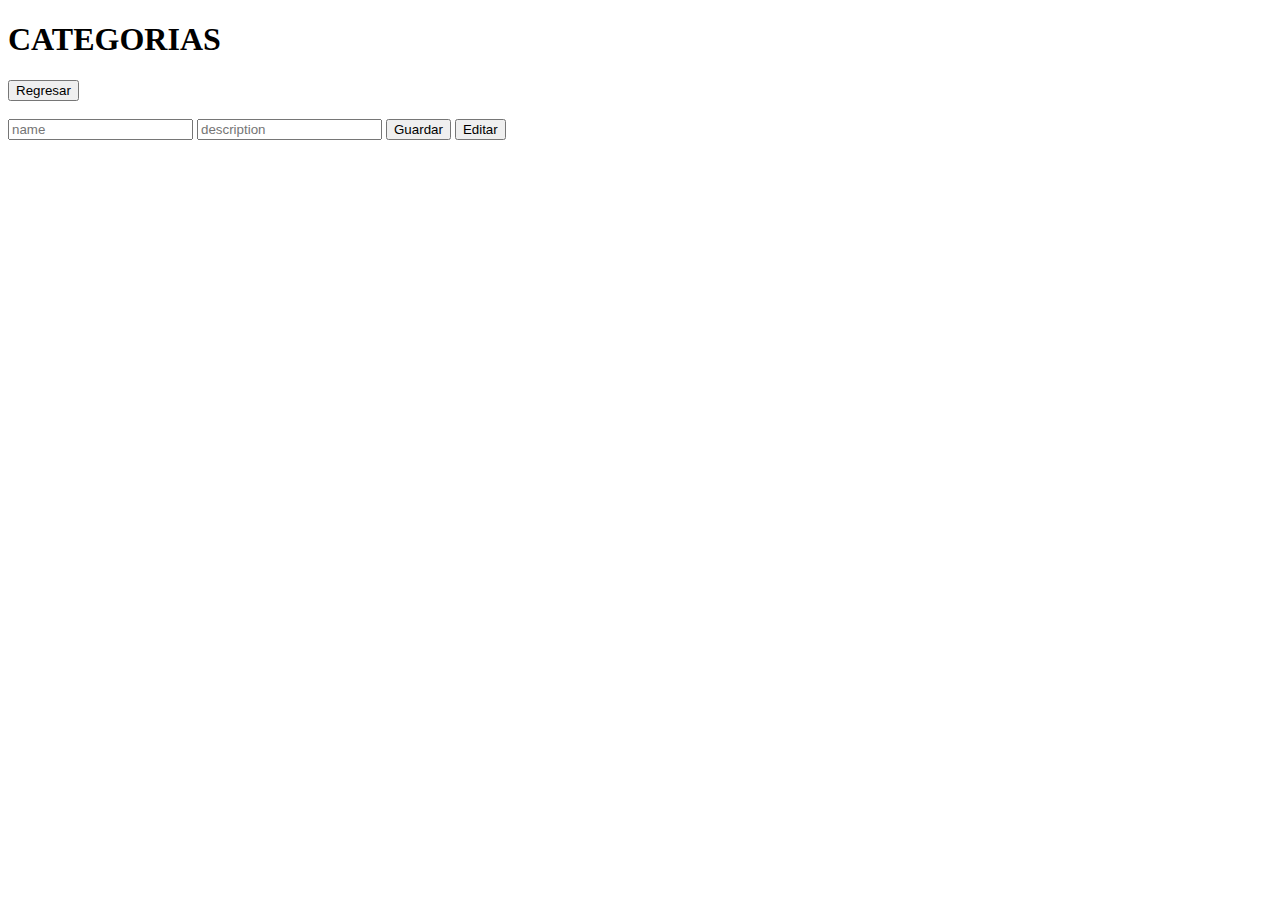
==== src/main/resources/static/CATEGORIAS.html @ 2e41cd78 "actualización" ====
<!DOCTYPE html>
<html lang="en">
<head>
  <meta charset="UTF-8">
    <meta http-equiv="X-UA-Compatible" content="IE=edge">
    <meta name="viewport" content="width=device-width, initial-scale=1.0">
    <title>RENTA DE CUATRIMOTOS</title>
    <script src="https://ajax.googleapis.com/ajax/libs/jquery/3.6.0/jquery.min.js"></script>
    <script type="text/javascript" src="js/CATEGORIAS.js"></script>
    <style>
        table, th, td {
          border: 1px solid black;
          border-collapse: collapse;
          text-align:center;
        }
        </style>
</head>
<body>
<h1>CATEGORIAS</h1>
<button onclick="location.href='menu.html'">Regresar</button>
<br>
<br>
<div>
  <input type="hidden" id="id" placeholder="id">
    <input type="text" id="name" placeholder="name">
    <input type="text" id="description" placeholder="description">
    <button onclick="guardarInformacion()">Guardar</button>
    <button onclick="editarInformacion()">Editar</button>
</div>
<br>
<div id="resultado"></div>
</body>
</html>
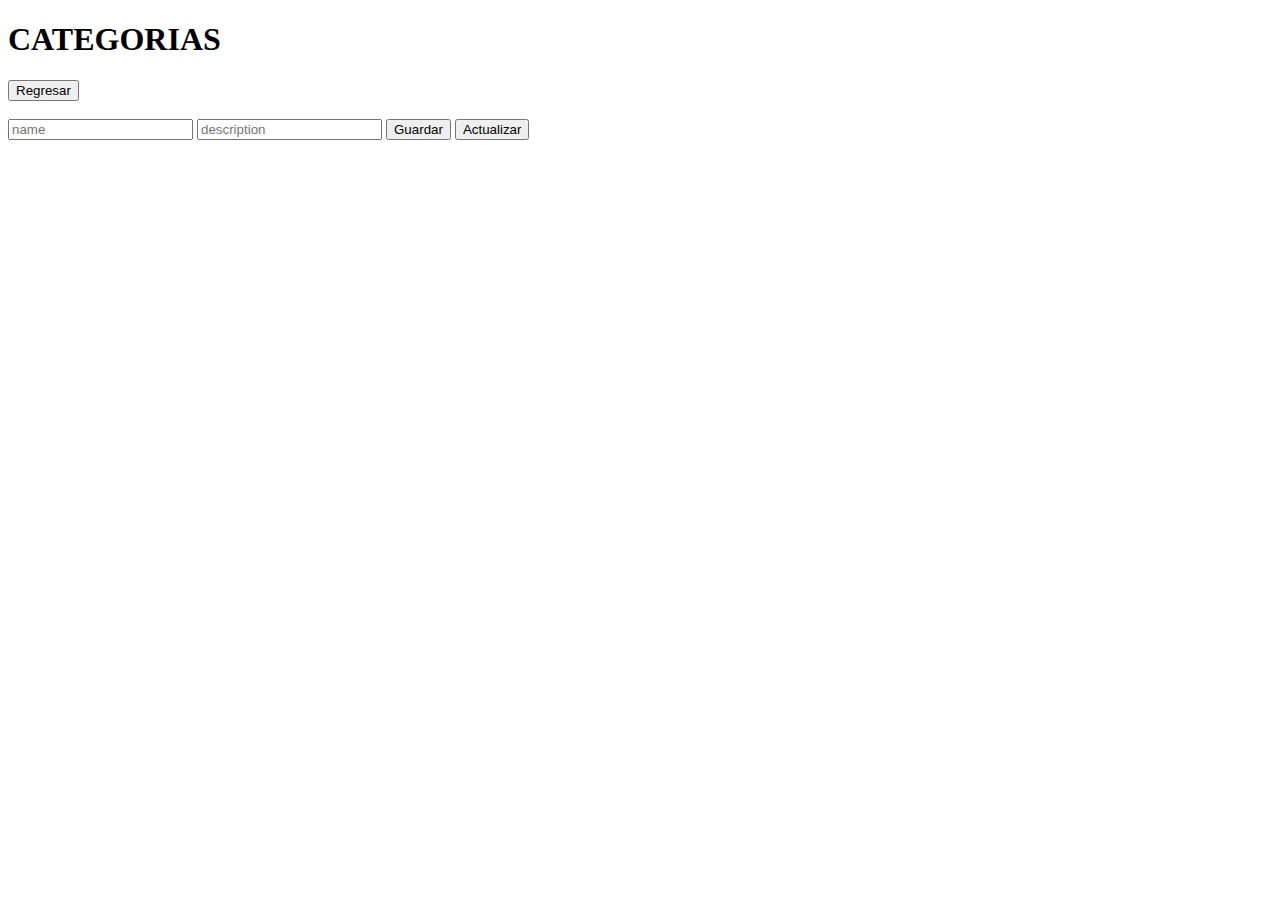
==== commit 676f154d: "final commit" ====
--- a/src/main/resources/static/CATEGORIAS.html
+++ b/src/main/resources/static/CATEGORIAS.html
@@ -7,27 +7,27 @@
     <title>RENTA DE CUATRIMOTOS</title>
     <script src="https://ajax.googleapis.com/ajax/libs/jquery/3.6.0/jquery.min.js"></script>
     <script type="text/javascript" src="js/CATEGORIAS.js"></script>
-    <style>
-        table, th, td {
-          border: 1px solid black;
-          border-collapse: collapse;
-          text-align:center;
-        }
-        </style>
+    <link rel="icon" type="image/png" sizes="96x96" href="img/favicon-96x96.png">
+    <link rel="stylesheet" type="text/css" href="/style/miestilo.css"/>
 </head>
 <body>
 <h1>CATEGORIAS</h1>
-<button onclick="location.href='menu.html'">Regresar</button>
+<div class="valores">
+  <button onclick="location.href='menu.html'">Regresar</button>
+</div>
 <br>
-<br>
-<div>
+<div class="valores">
+  <div>
   <input type="hidden" id="id" placeholder="id">
     <input type="text" id="name" placeholder="name">
     <input type="text" id="description" placeholder="description">
     <button onclick="guardarInformacion()">Guardar</button>
-    <button onclick="editarInformacion()">Editar</button>
+    <button onclick="editarInformacion()">Actualizar</button>
+  </div>
 </div>
 <br>
-<div id="resultado"></div>
+<div class="valores">
+  <div id="resultado"></div>
+</div>
 </body>
 </html>